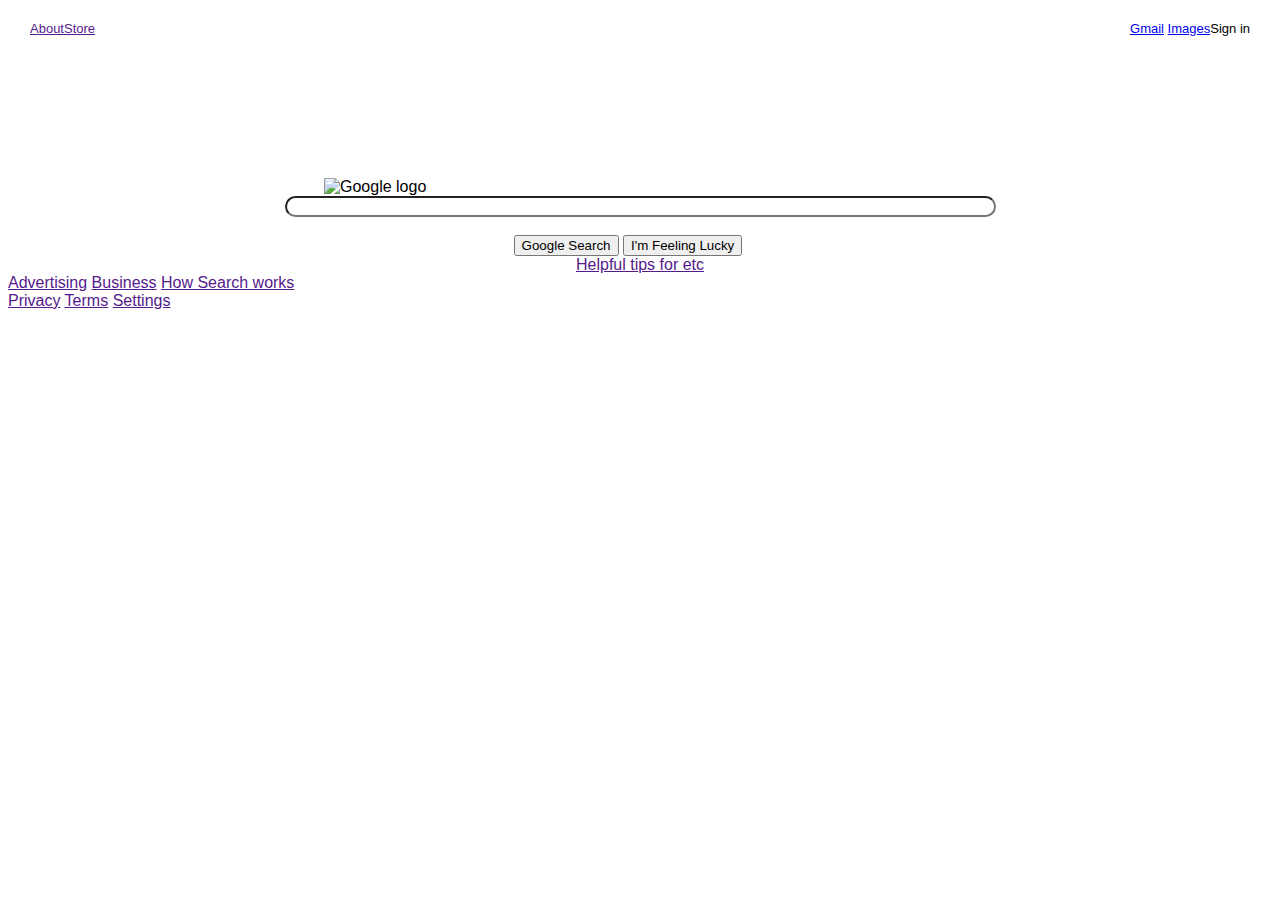
==== copy of index.html @ d93077be "Made a copy of index.html, finished that coding, now on to CSS" ====
<!DOCTYPE html>

<html lang="en">
    <head>
        <meta charset="UTF-8">
        <meta name="viewport" content="width=device-width, initial-scale=1.0">
        <title>Google</title>
        <link href="StyleSheet.css" rel="stylesheet">
    </head>
    
    
    <header>
        <nav>
            <div id="nav-lefthand">
                <a href="">About </a>
                <a href="">Store</a>
            </div>

            <div id="nav-righthand">
                <div>
                    <a id="gmail" href="https://mail.google.com/mail/?tab=wm&ogbl" >Gmail</a href="">
                    <a id="images" href="https://www.google.com/imghp?hl=en&tab=wi&ogbl" >Images</a href="">
                </div>
                <div id="nav-buttons">
                    <div id="media-button"></div>
                <div id="sign-in-button">
                    <p>Sign in</p>
                </div>
            </div>
        </nav>
    </header>
    
    <body>
        <main>
            <img src="https://www.google.com/images/branding/googlelogo/2x/googlelogo_color_272x92dp.png" alt="Google logo" id ="logo">
            <div id="search">
                <input id="search" type="search">
                <img src="https://www.google.com/intl/en/about/products?tab=wh" alt="">
            </div>
        </div>
        <br>
        <div id="search-buttons">
            <button>Google Search</button>
            <button>I'm Feeling Lucky</button>
        </div>
        <a href="" id="tips">Helpful tips for etc</a>
       </main> 

       <footer>
           <div id="footer-left">
               <a href="">Advertising</a>
               <a href="">Business</a>
               <a href="">How Search works</a>
           </div>
           <div id="footer-right">
               <a href="">Privacy</a>
               <a href="">Terms</a>
               <a href="">Settings</a>
           </div>
       </footer>
    </body>
</html>
---- StyleSheet.css ----
body {
    background-color: fff;
    font-family: Arial,sans-serif;
}

nav {
    display: flex;
    justify-content: space-between;
    align-items: center;
    font-size: 13px;
    height: 2em;
    padding: 7px;
}
#nav-righthand{
   display: flex;
   flex-flow: row;
   align-items: center; 
   margin: 0 15px 0 0;
}
#nav-lefthand{
    display: flex;
    flex-flow: row;
    align-items: center;
    margin: 0 0 0 15px;
}

/*
#about {
    display: block;
    float: left;
}

#store {
    display: block;
    float: left;
}

#gmail {
    display: block;
    float: right;
}

#images {
    display: block;
    float: right;
}
*/
main{
    display: flex;
    flex-flow: column;
    align-items: center;
}
#logo {
    width: 50%;
    padding-top: 130px;
    height: auto;
    }

img {
    width: 50%;
    height: auto;
    margin: auto;
    display: block;
}

#search {
    margin: auto;
    width: 75%;
    border-radius: 20px;
    display: block;
}

#search-buttons {
    margin: auto;
    width: 20%;
    display: block;
}
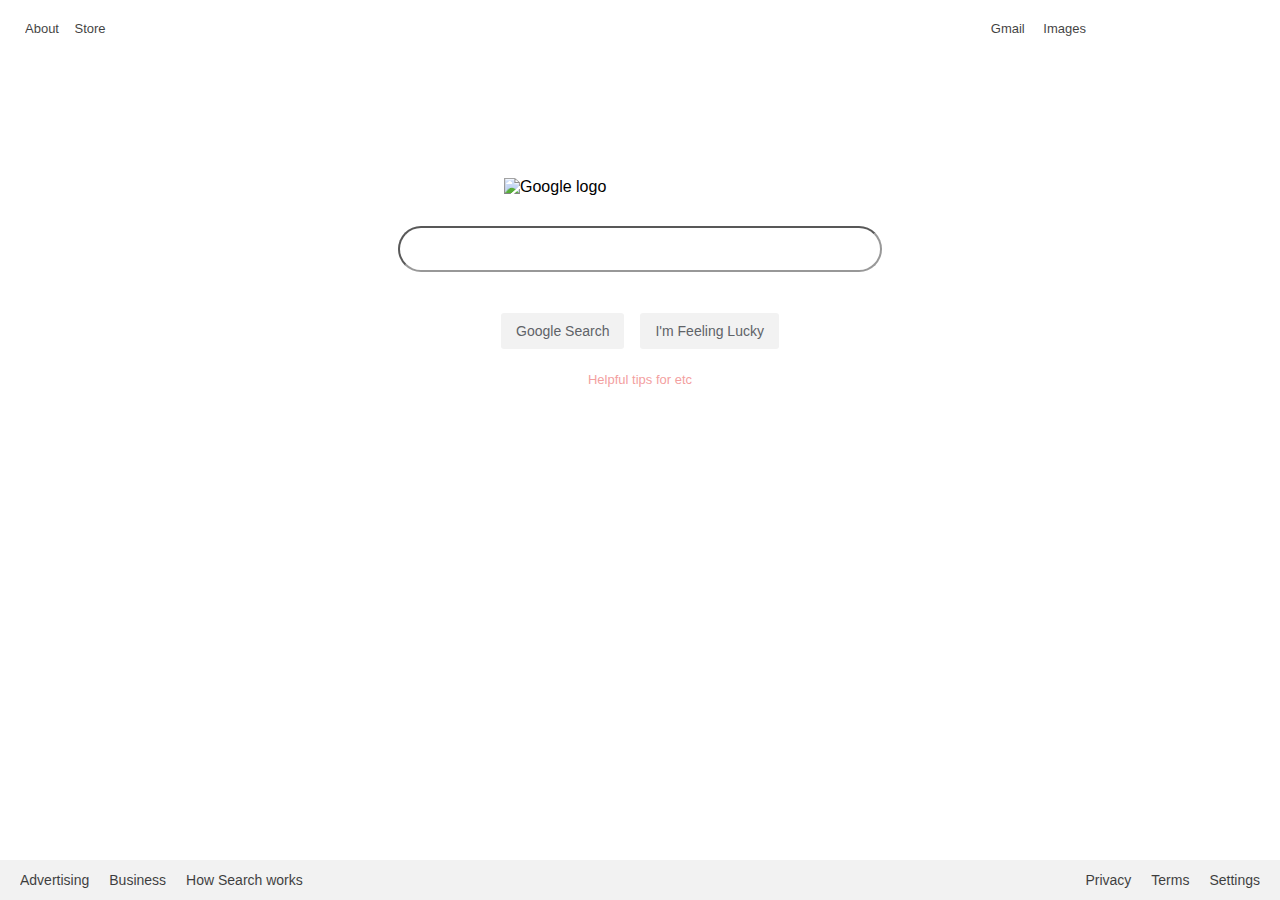
==== commit 10d44a30: "90% finished thanks to blaze-vincent's css. I am getting a better understanding of why things are ha" ====
--- a/copy of index.html
+++ b/copy of index.html
@@ -34,14 +34,14 @@
         <main>
             <img src="https://www.google.com/images/branding/googlelogo/2x/googlelogo_color_272x92dp.png" alt="Google logo" id ="logo">
             <div id="search">
-                <input id="search" type="search">
+                <input type="search">
                 <img src="https://www.google.com/intl/en/about/products?tab=wh" alt="">
             </div>
         </div>
         <br>
         <div id="search-buttons">
-            <button>Google Search</button>
-            <button>I'm Feeling Lucky</button>
+            <p>Google Search</p>
+            <p>I'm Feeling Lucky</p>
         </div>
         <a href="" id="tips">Helpful tips for etc</a>
        </main> 
--- a/StyleSheet.css
+++ b/StyleSheet.css
@@ -1,3 +1,5 @@
+/* This is copying and testing of blaze-vincent's CSS */
+
 body {
     background-color: fff;
     font-family: Arial,sans-serif;
@@ -11,67 +13,161 @@
     height: 2em;
     padding: 7px;
 }
+
+#nav-buttons {
+    display: flex;
+    flex-flow: row;
+}
 #nav-righthand{
    display: flex;
    flex-flow: row;
    align-items: center; 
-   margin: 0 15px 0 0;
 }
+
+#nav-righthand a {
+    margin: 0 0 0 15px;
+}
+
 #nav-lefthand{
     display: flex;
     flex-flow: row;
-    align-items: center;
-    margin: 0 0 0 15px;
+    justify-content: space-between;
+    width: 6.2em;
+    margin-left: 10px;
 }
 
-/*
-#about {
-    display: block;
-    float: left;
+a {
+    color: #000;
+    text-decoration: none;
+    opacity: 0.75;
 }
 
-#store {
-    display: block;
-    float: left;
+#media-button{
+    opacity: 0.75;
+    content: url(https://static.thenounproject.com/png/3095017-200.png);
+    height: 2em;
+    width: 2em;
+    align-self: center;
+    margin-left: 30px;
 }
 
-#gmail {
+#sign-in-button {
+    display: flex;
+    flex-flow: column;
+    justify-content: center;
+    color: #fff;
+    height: 2.5em;
+    width: 6em;
     display: block;
-    float: right;
+    background: -moz-linear-gradient(top,#4387fd,#4683ea);
+    border-radius: 2px;
+    margin-left: 30px;
+    margin-right: 15px;
+} 
+
+#sign-in-button p {
+    position: relative;
+    text-align: center;
+    font-weight: bold;
+    margin-top: 13%;
 }
 
-#images {
-    display: block;
-    float: right;
-}
-*/
 main{
     display: flex;
     flex-flow: column;
     align-items: center;
 }
 #logo {
-    width: 50%;
+    width: 272px;
     padding-top: 130px;
     height: auto;
     }
-
+/*
 img {
     width: 50%;
     height: auto;
     margin: auto;
     display: block;
 }
+*/
+#search {
+    opacity: 0.75;
+    padding-top: 30px;
+    width: 484px;
+    height: 46px;
+}
 
-#search {
-    margin: auto;
-    width: 75%;
-    border-radius: 20px;
-    display: block;
+#search input{
+    width: inherit;
+    height: inherit;
+    border-radius: 5000px;
+}
+
+#search img{
+    opacity: 0.75;
+    position: relative;
+    height: 20px;
+    width: auto;
+    top: -32.5px;
+    left: 15px;
 }
 
 #search-buttons {
-    margin: auto;
-    width: 20%;
-    display: block;
+    padding-top: 15px;
+    display: flex;
+    flex-flow: row;
+}
+
+#search-buttons p {
+    color: #5F6368;
+    font-size: 14px;
+    background-color: #f2f2f2;
+    margin: 8px;
+    padding: 10px 15px 10px 15px;
+    border-radius: 3px;
+}
+
+#tips {
+    padding-top: 15px;
+    font-size: small;
+    color: lightcoral;
+}
+#tips:hover {
+    text-decoration: underline;
+}
+
+footer {
+    display: flex;
+    flex-flow: row;
+    justify-content: space-between;
+    position: absolute;
+    bottom: 0;
+    left: 0;
+    width: 100%;
+    height: 40px;
+    background-color: #f2f2f2;
+}
+
+#footer-left, #footer-right {
+    display: flex;
+    flex-flow: row;
+    width: 30%;
+    padding-left: 10px;
+    padding-right: 10px;
+}
+
+#footer-left a, #footer-right a{
+    font-size: 14px;
+    opacity: 0.75;
+    padding-top: 12px;
+    padding-left: 10px;
+    padding-right: 10px;
+}
+
+#footer-right {
+    justify-content: right;
+}
+
+#footer-left a:hover, #footer-right a:hover {
+    text-decoration: underline;
 }